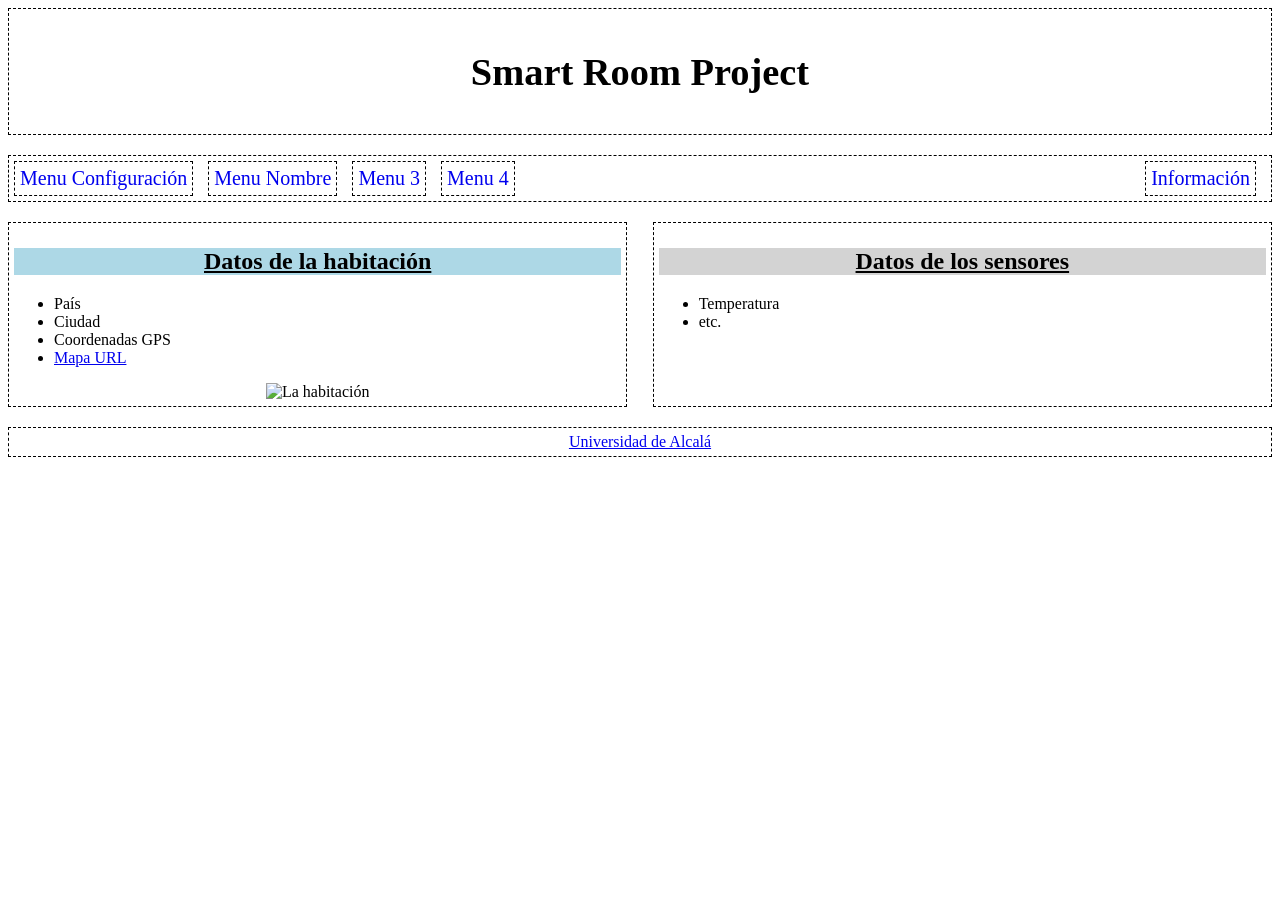
==== index.html @ 1feecfb2 "Practica 1 Definitivo" ====
<!DOCTYPE html>
<html>
	<head>
		<meta charset="utf-8">
		<title>Smart Room Project</title>
		<link rel="stylesheet" type="text/css" href="css/estilos.css">
	</head>
	<body>
		<header class="caja-titulo">
			<h1>Smart Room Project</h1>
		</header>

		<nav class="caja-menus">
			<a class="caja-menu_n" href="config.html">Menu Configuración</a>
			<a class="caja-menu_n" href="minombre.html">Menu Nombre</a>
			<a class="caja-menu_n" href="#">Menu 3</a>
			<a class="caja-menu_n" href="#">Menu 4</a>

			<aside class="caja-info">
				<a class="caja-menu_n" id="info_nombre" href="#">Información</a>
			</aside>
		</nav>

		<main style="clear: both">
			<section class="caja-habitacion">
				<h2 class="estilo-cabecera-habitacion">Datos de la habitación</h2>
				<ul>
					<li>País</li>
					<li>Ciudad</li>
					<li>Coordenadas GPS</li>
					<li><a href="https://maps.app.goo.gl/QyTE7xjPURcKc5MR6" target="_blank">Mapa URL</a></li>
				</ul>
				<div style="text-align:center">
					<img src="images/escuela-politecnica.jpg" alt="La habitación" width="300" height="200">
				</div>
			</section>

			<section class="caja-sensores">
				<h2 class="estilo-cabecera-sensores">Datos de los sensores</h2>
				<ul>
					<li>Temperatura</li>
					<li>etc.</li>
				</ul>
			</section>
		</main>

		<footer class="caja-pie">
			<a href="https://uah.es" target="_blank">Universidad de Alcalá</a>
		</footer>

		<script>
			var nombre_guardado = localStorage.getItem("fname");
			if(nombre_guardado != null){
				document.getElementById("info_nombre").innerHTML = "Hola " + nombre_guardado + ": Bienvenido a Smart Room";
			}
		</script>
	</body>
</html>
---- css/estilos.css ----
main {
	display: flex;
	justify-content: space-between;
}

form {
	display: flex;
	justify-content: space-between;
	width: 100%;
}

.caja-titulo {
	width: 100%;
	box-sizing: border-box;
	border: 1px dashed black;
	padding: 15px;
	margin-bottom: 20px;
	text-align: center;
	font-size: 120%;
}

.caja-menus {
	width: 100%;
	box-sizing: border-box;
	border: 1px dashed black;
	padding: 5px;
	overflow: auto;
	font-size: 20px;
	margin-bottom: 20px;
}

.caja-menu_n {
	display: inline-block;
	border: 1px dashed black;
	padding: 5px;
	margin-right: 10px;
	box-sizing: border-box;
	text-decoration: none;
}

.caja-info {
	float: right;
	box-sizing: border-box;
}

.caja-habitacion {
	width: 49%;
	box-sizing: border-box;
	border: 1px dashed black;
	padding: 5px;
	margin-bottom: 20px;
}

.caja-sensores {
	width: 49%;
	box-sizing: border-box;
	border: 1px dashed black;
	padding: 5px;
	margin-bottom: 20px;
}

.caja-formulario {
	width: 50%;
	margin: 0 auto;
	box-sizing: border-box;
	border: 1px dashed black;
	padding: 20px;
	text-align: center;
}

.campo-formulario {
	float: right;
	width: 65%;
	box-sizing: border-box;
}

.caja-pie {
	width: 100%;
	box-sizing: border-box;
	border: 1px dashed black;
	padding: 5px;
	text-align: center;
	clear: both;
}

.estilo-alertas {
	text-align: center;
	font-size: 120%;
}

.estilo-cabecera-sensores {
	text-align: center;
	background-color: lightgrey;
	text-decoration: underline;
}

.estilo-cabecera-habitacion {
	text-align: center;
	background-color: lightblue;
	text-decoration: underline;
}

.estilo-cabecera {
	text-align: center;
	background-color: lightblue;
	text-decoration: underline;
	margin-top: 0;
}
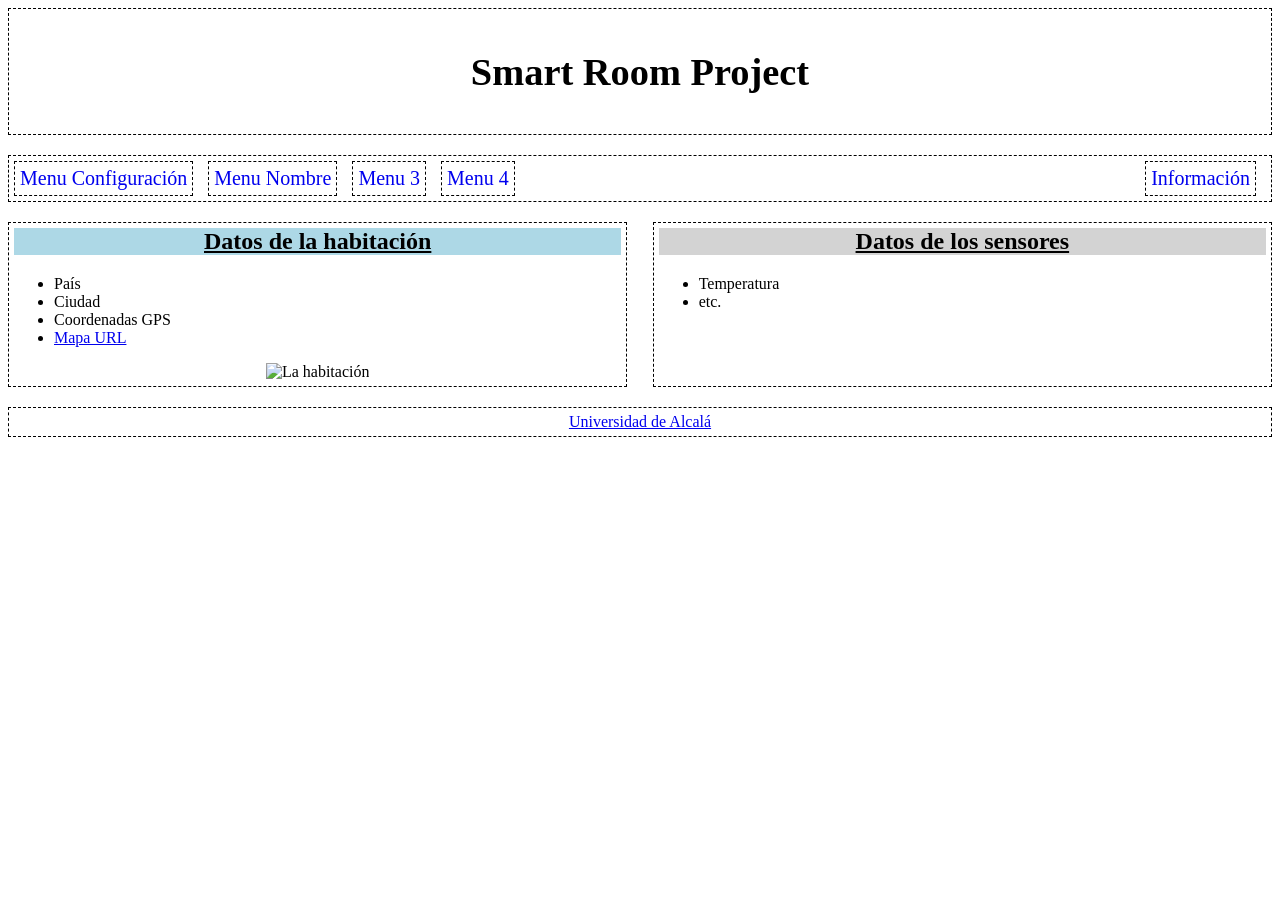
==== commit 58c8acff: "Practica 1 definitivo v1.1" ====
--- a/index.html
+++ b/index.html
@@ -21,7 +21,7 @@
 			</aside>
 		</nav>
 
-		<main style="clear: both">
+		<main class="main-columnas">
 			<section class="caja-habitacion">
 				<h2 class="estilo-cabecera-habitacion">Datos de la habitación</h2>
 				<ul>
--- a/css/estilos.css
+++ b/css/estilos.css
@@ -1,11 +1,20 @@
-main {
+.main-columnas {
 	display: flex;
 	justify-content: space-between;
+	gap: 2%;
+	margin-bottom: 20px;
+    width: 100%;
 }
 
-form {
+.main-bloque {
+	display: block;
+	margin-bottom: 20px;
+}
+
+form.form-columnas {
 	display: flex;
 	justify-content: space-between;
+	gap: 2%;
 	width: 100%;
 }
 
@@ -43,20 +52,11 @@
 	box-sizing: border-box;
 }
 
-.caja-habitacion {
-	width: 49%;
+.caja-habitacion, .caja-sensores {
+	flex: 1;
 	box-sizing: border-box;
 	border: 1px dashed black;
 	padding: 5px;
-	margin-bottom: 20px;
-}
-
-.caja-sensores {
-	width: 49%;
-	box-sizing: border-box;
-	border: 1px dashed black;
-	padding: 5px;
-	margin-bottom: 20px;
 }
 
 .caja-formulario {
@@ -88,21 +88,16 @@
 	font-size: 120%;
 }
 
-.estilo-cabecera-sensores {
+.estilo-cabecera-sensores, .estilo-cabecera-habitacion, .estilo-cabecera {
 	text-align: center;
-	background-color: lightgrey;
-	text-decoration: underline;
-}
-
-.estilo-cabecera-habitacion {
-	text-align: center;
-	background-color: lightblue;
-	text-decoration: underline;
-}
-
-.estilo-cabecera {
-	text-align: center;
-	background-color: lightblue;
 	text-decoration: underline;
 	margin-top: 0;
 }
+
+.estilo-cabecera-sensores {
+	background-color: lightgrey;
+}
+
+.estilo-cabecera-habitacion, .estilo-cabecera {
+	background-color: lightblue;
+}
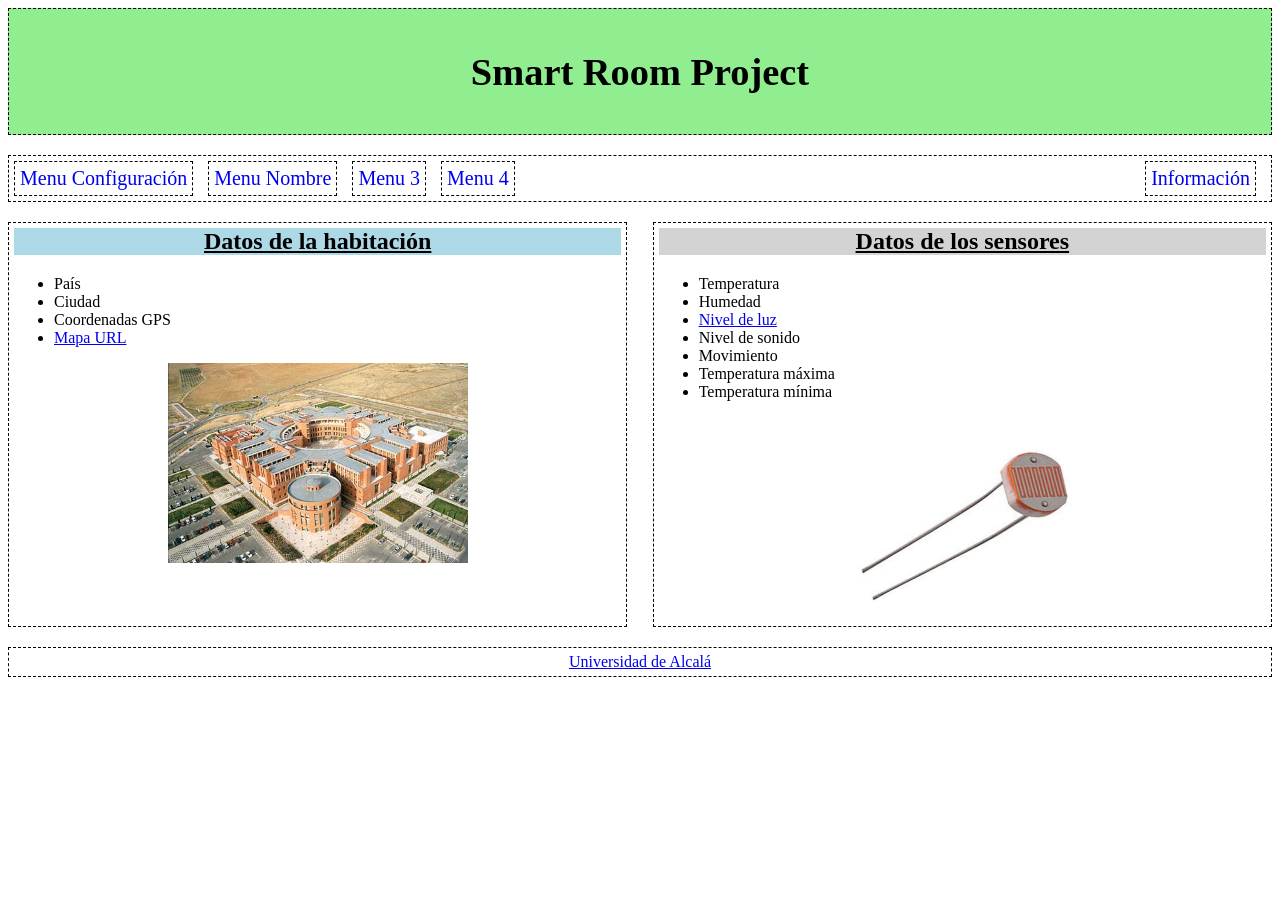
==== commit c1c29472: "Practica 1 definitiva" ====
--- a/index.html
+++ b/index.html
@@ -39,8 +39,16 @@
 				<h2 class="estilo-cabecera-sensores">Datos de los sensores</h2>
 				<ul>
 					<li>Temperatura</li>
-					<li>etc.</li>
+					<li>Humedad</li>
+					<li><a href="https://www.ti.com/es-mx/product-category/sensors/optical-sensors/light/overview.html" target="_blank">Nivel de luz</a></li>
+					<li>Nivel de sonido</li>
+					<li>Movimiento</li>
+					<li>Temperatura máxima</li>
+					<li>Temperatura mínima</li>
 				</ul>
+				<div style="text-align:center">
+					<img src="images/sensor_de_luz.jpg" alt="Sensor de luz" width="300" height="200">
+				</div>
 			</section>
 		</main>
 
--- a/css/estilos.css
+++ b/css/estilos.css
@@ -3,7 +3,7 @@
 	justify-content: space-between;
 	gap: 2%;
 	margin-bottom: 20px;
-    width: 100%;
+   	width: 100%;
 }
 
 .main-bloque {
@@ -26,6 +26,7 @@
 	margin-bottom: 20px;
 	text-align: center;
 	font-size: 120%;
+	background-color: lightgreen;
 }
 
 .caja-menus {
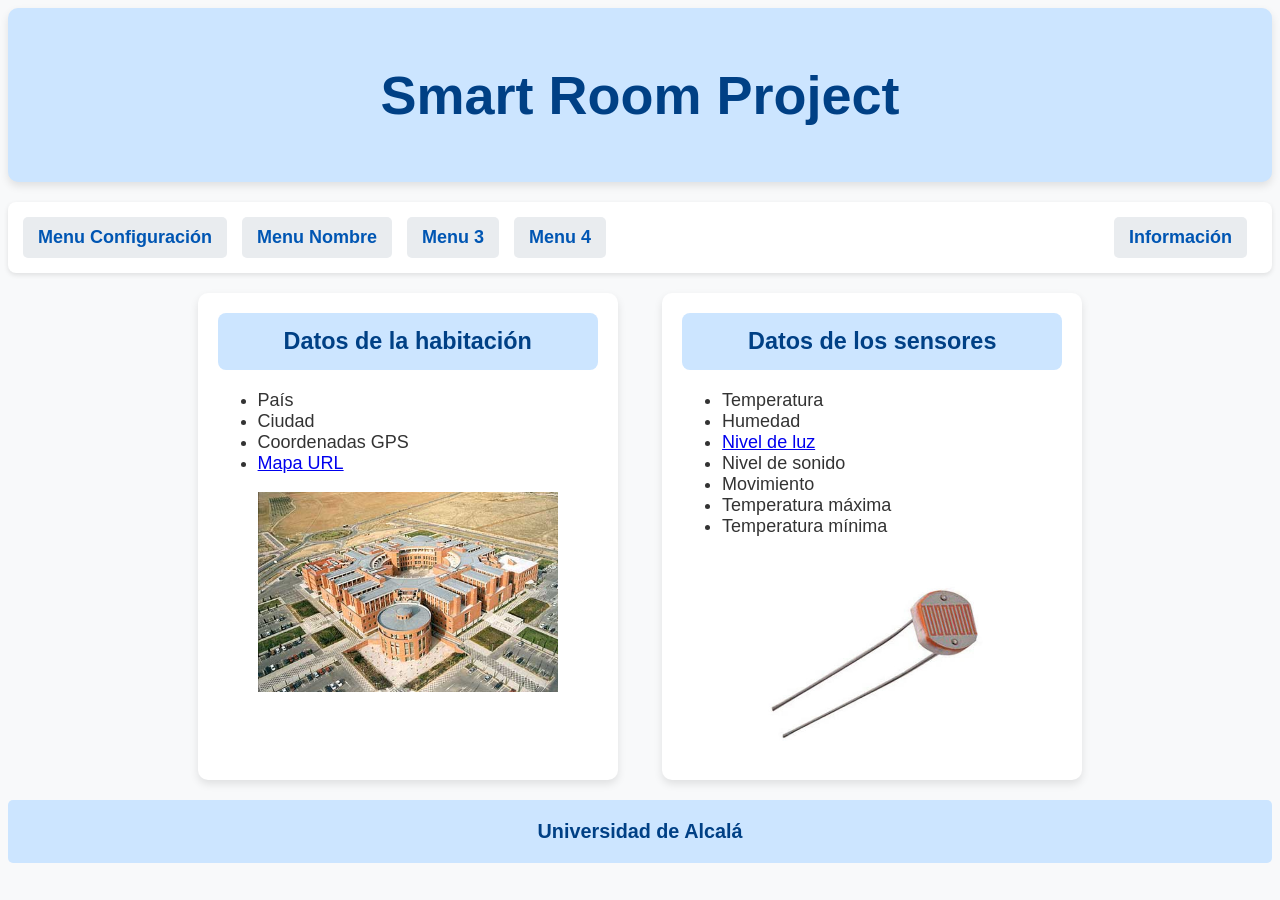
==== commit af58417d: "Cambio de Javascript" ====
--- a/index.html
+++ b/index.html
@@ -56,11 +56,6 @@
 			<a href="https://uah.es" target="_blank">Universidad de Alcalá</a>
 		</footer>
 
-		<script>
-			var nombre_guardado = localStorage.getItem("fname");
-			if(nombre_guardado != null){
-				document.getElementById("info_nombre").innerHTML = "Hola " + nombre_guardado + ": Bienvenido a Smart Room";
-			}
-		</script>
+		<script type="text/javascript" src="js/datos.js"></script>
 	</body>
 </html>
--- a/css/estilos.css
+++ b/css/estilos.css
@@ -1,13 +1,16 @@
+body {
+	font-family: Arial, Helvetica, sans-serif;
+	font-size: 18px;
+	background-color: #f8f9fa;
+	color: #333;
+}
+
 .main-columnas {
 	display: flex;
 	justify-content: space-between;
-	gap: 2%;
-	margin-bottom: 20px;
-   	width: 100%;
-}
-
-.main-bloque {
-	display: block;
+	gap: 5%;
+	width: 70%;
+	margin: 0 auto;
 	margin-bottom: 20px;
 }
 
@@ -21,28 +24,35 @@
 .caja-titulo {
 	width: 100%;
 	box-sizing: border-box;
-	border: 1px dashed black;
-	padding: 15px;
+	border-radius: 10px;
+	background-color: #cce5ff;
+	color: #004085;
+	box-shadow: 0px 4px 8px rgba(0,0,0,0.1);
+	padding: 20px;
 	margin-bottom: 20px;
 	text-align: center;
-	font-size: 120%;
-	background-color: lightgreen;
+	font-size: 150%;
 }
 
 .caja-menus {
 	width: 100%;
 	box-sizing: border-box;
-	border: 1px dashed black;
-	padding: 5px;
+	background-color: #ffffff;
+	border-radius: 8px;
+	box-shadow: 0px 2px 5px rgba(0,0,0,0.1);
+	padding: 15px;
 	overflow: auto;
-	font-size: 20px;
+	font-size: 18px;
 	margin-bottom: 20px;
 }
 
 .caja-menu_n {
 	display: inline-block;
-	border: 1px dashed black;
-	padding: 5px;
+	background-color: #e9ecef;
+	color: #0056b3;
+	border-radius: 5px;
+	padding: 10px 15px;
+	font-weight: bold;
 	margin-right: 10px;
 	box-sizing: border-box;
 	text-decoration: none;
@@ -56,49 +66,118 @@
 .caja-habitacion, .caja-sensores {
 	flex: 1;
 	box-sizing: border-box;
-	border: 1px dashed black;
-	padding: 5px;
+	background-color: #ffffff;
+	border-radius: 10px;
+	box-shadow: 0px 4px 8px rgba(0,0,0,0.1);
+	padding: 20px;
 }
 
 .caja-formulario {
-	width: 50%;
+	width: 35%;
 	margin: 0 auto;
+	margin-bottom: 20px;
 	box-sizing: border-box;
-	border: 1px dashed black;
-	padding: 20px;
+	background-color: #ffffff;
+	border-radius: 10px;
+	box-shadow: 0px 4px 8px rgba(0,0,0,0.1);
+	padding: 30px;
 	text-align: center;
 }
 
+.caja-formulario label{
+	display: inline-block;
+	margin-right: 10px;
+	margin-bottom: 0;
+}
+
+label {
+	display: block;
+	text-align: left;
+	font-weight: bold;
+	margin-bottom: 5px;
+}
+
 .campo-formulario {
-	float: right;
-	width: 65%;
+	display: block;
+	width: 100%;
+	padding: 10px;
+	margin-bottom: 15px;
 	box-sizing: border-box;
+	border: 1px solid #ccc;
+	border-radius: 5px;
+	font-size: 16px;
 }
 
 .caja-pie {
 	width: 100%;
 	box-sizing: border-box;
-	border: 1px dashed black;
-	padding: 5px;
+	background-color: #cce5ff;
+	border-radius: 5px;
+	padding: 20px;
 	text-align: center;
 	clear: both;
+}
+
+.caja-pie a {
+	color: #004085;
+	text-decoration: none;
+	font-weight: bold;
+	font-size: 110%;
 }
 
 .estilo-alertas {
 	text-align: center;
 	font-size: 120%;
+	font-weight: bold;
+	color: #004085;
+	margin-top: 20px;
 }
 
 .estilo-cabecera-sensores, .estilo-cabecera-habitacion, .estilo-cabecera {
 	text-align: center;
-	text-decoration: underline;
+	text-decoration: none;
 	margin-top: 0;
+	padding: 15px;
+	border-radius: 8px;
+	font-size: 130%;
 }
 
 .estilo-cabecera-sensores {
-	background-color: lightgrey;
+	background-color: #cce5ff;
+	color: #004085;
 }
 
 .estilo-cabecera-habitacion, .estilo-cabecera {
-	background-color: lightblue;
+	background-color: #cce5ff;
+	color: #004085;
 }
+
+.campo-en-linea {
+	display: flex;
+	align-items: center;
+	justify-content: flex-start;
+	margin-bottom: 15px;
+}
+
+.campo-en-linea label {
+	display: inline-block;
+	width: 150px;
+	margin-bottom: 0;
+}
+
+.campo-en-linea .campo-formulario {
+	display: inline-block;
+	width: calc(100% - 160px);
+	margin-bottom: 0;
+}
+
+input[type="checkbox"] {
+	display: inline-block;
+	width: auto;
+	margin-right: 5px;
+}
+
+input[type="checkbox"] + label {
+	display: inline;
+	font-weight: normal;
+}
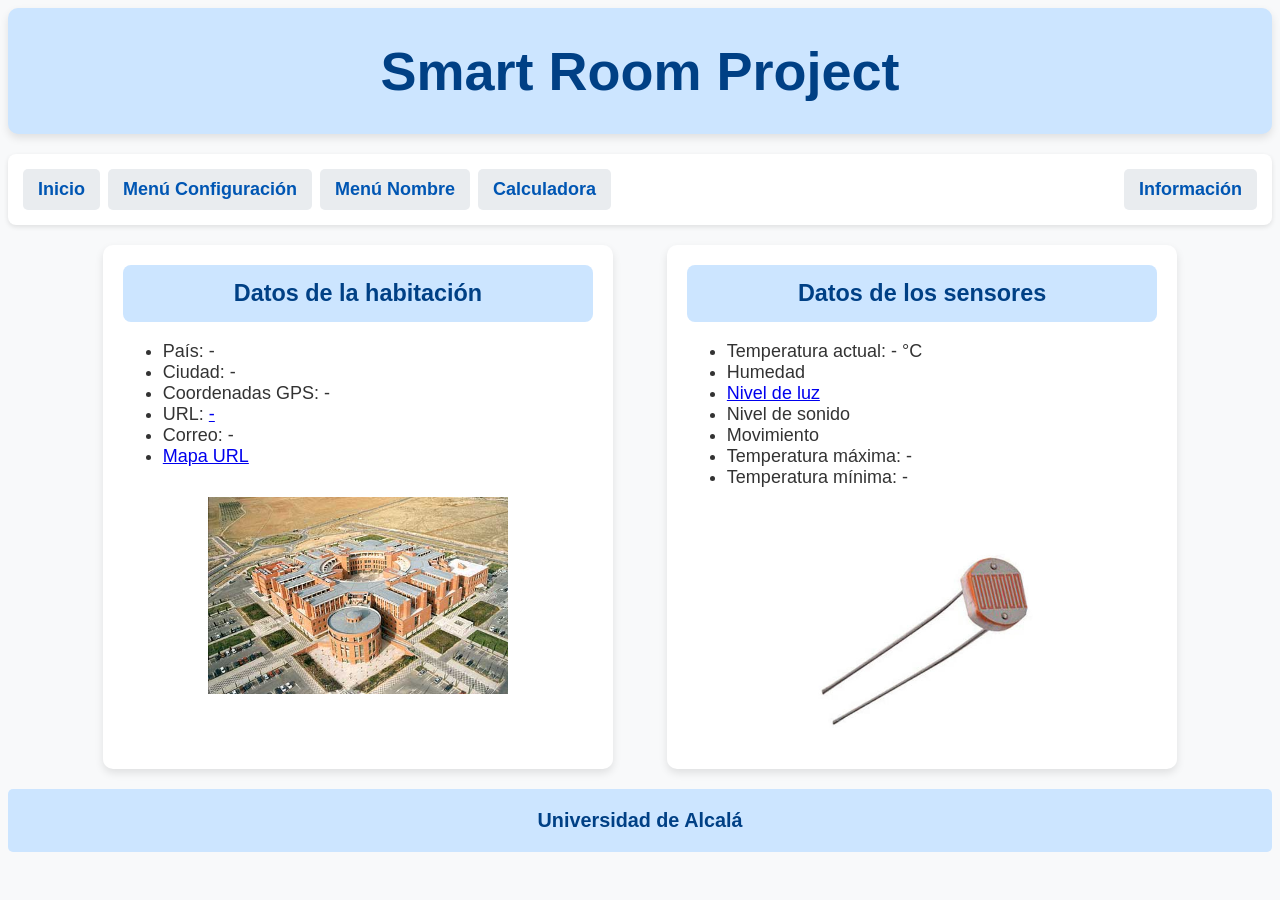
==== commit 91a2d7f4: "Practica 2 definitiva terminada" ====
--- a/index.html
+++ b/index.html
@@ -1,61 +1,74 @@
 <!DOCTYPE html>
-<html>
-	<head>
-		<meta charset="utf-8">
-		<title>Smart Room Project</title>
-		<link rel="stylesheet" type="text/css" href="css/estilos.css">
-	</head>
-	<body>
-		<header class="caja-titulo">
-			<h1>Smart Room Project</h1>
-		</header>
+<head>
+	<meta charset="utf-8">
+	<meta name="viewport" content="width=device-width, initial-scale=1">
+	<title>Smart Room Project - Inicio</title>
+	<link rel="stylesheet" href="css/estilos.css">
+	<script src="js/datos.js" defer></script>
+</head>
+<body>
+	<header class="caja-titulo">
+		<h1>Smart Room Project</h1>
+	</header>
 
-		<nav class="caja-menus">
-			<a class="caja-menu_n" href="config.html">Menu Configuración</a>
-			<a class="caja-menu_n" href="minombre.html">Menu Nombre</a>
-			<a class="caja-menu_n" href="#">Menu 3</a>
-			<a class="caja-menu_n" href="#">Menu 4</a>
+	<nav class="caja-menus" aria-label="Navegación principal">
+		<a class="caja-menu_n" href="index.html">Inicio</a>
+		<a class="caja-menu_n" href="config.html">Menú Configuración</a>
+		<a class="caja-menu_n" href="minombre.html">Menú Nombre</a>
+		<a class="caja-menu_n" href="calculadora.html">Calculadora</a>
 
-			<aside class="caja-info">
-				<a class="caja-menu_n" id="info_nombre" href="#">Información</a>
-			</aside>
-		</nav>
+		<aside class="caja-info">
+			<span class="caja-menu_n" id="info_nombre">Información</span>
+		</aside>
+	</nav>
 
-		<main class="main-columnas">
-			<section class="caja-habitacion">
-				<h2 class="estilo-cabecera-habitacion">Datos de la habitación</h2>
-				<ul>
-					<li>País</li>
-					<li>Ciudad</li>
-					<li>Coordenadas GPS</li>
-					<li><a href="https://maps.app.goo.gl/QyTE7xjPURcKc5MR6" target="_blank">Mapa URL</a></li>
-				</ul>
-				<div style="text-align:center">
-					<img src="images/escuela-politecnica.jpg" alt="La habitación" width="300" height="200">
-				</div>
-			</section>
+	<main class="main-columnas">
+		<section class="caja-habitacion">
+			<h2 class="estilo-cabecera-habitacion">Datos de la habitación</h2>
+			<ul>
+				<li>País: <span id="dato_pais">-</span></li>
+				<li>Ciudad: <span id="dato_ciudad">-</span></li>
+				<li>Coordenadas GPS: <span id="dato_coordenadas">-</span></li>
+				<li>URL: <a id="dato_url" href="#" target="_blank">-</a></li>
+				<li>Correo: <span id="dato_correo">-</span></li>
+				<li>
+					<a id="enlace_mapa" href="https://maps.app.goo.gl/QyTE7xjPURcKc5MR6" target="_blank">
+						Mapa URL
+					</a>
+				</li>
+			</ul>
 
-			<section class="caja-sensores">
-				<h2 class="estilo-cabecera-sensores">Datos de los sensores</h2>
-				<ul>
-					<li>Temperatura</li>
-					<li>Humedad</li>
-					<li><a href="https://www.ti.com/es-mx/product-category/sensors/optical-sensors/light/overview.html" target="_blank">Nivel de luz</a></li>
-					<li>Nivel de sonido</li>
-					<li>Movimiento</li>
-					<li>Temperatura máxima</li>
-					<li>Temperatura mínima</li>
-				</ul>
-				<div style="text-align:center">
-					<img src="images/sensor_de_luz.jpg" alt="Sensor de luz" width="300" height="200">
-				</div>
-			</section>
-		</main>
+			<div class="imagen-centrada">
+				<img src="images/escuela-politecnica.jpg" alt="La habitación" width="300" height="200">
+			</div>
+		</section>
 
-		<footer class="caja-pie">
-			<a href="https://uah.es" target="_blank">Universidad de Alcalá</a>
-		</footer>
+		<section class="caja-sensores">
+			<h2 class="estilo-cabecera-sensores">Datos de los sensores</h2>
+			<ul>
+				<li>Temperatura actual: <span id="dato_t_actual">-</span> °C</li>
+				<li>Humedad</li>
+				<li>
+					<a href="https://www.ti.com/es-mx/product-category/sensors/optical-sensors/light/overview.html" target="_blank">
+						Nivel de luz
+					</a>
+				</li>
+				<li>Nivel de sonido</li>
+				<li>Movimiento</li>
+				<li>Temperatura máxima: <span id="dato_t_maxima">-</span></li>
+				<li>Temperatura mínima: <span id="dato_t_minima">-</span></li>
+			</ul>
 
-		<script type="text/javascript" src="js/datos.js"></script>
-	</body>
+			<div class="imagen-centrada">
+				<img src="images/sensor_de_luz.jpg" alt="Sensor de luz con fotoresistencia" width="300" height="200">
+			</div>
+		</section>
+	</main>
+
+	<footer class="caja-pie">
+		<a href="https://uah.es" target="_blank">
+			Universidad de Alcalá
+		</a>
+	</footer>
+</body>
 </html>
--- a/css/estilos.css
+++ b/css/estilos.css
@@ -1,16 +1,25 @@
+* {
+	box-sizing: border-box;
+}
+
 body {
 	font-family: Arial, Helvetica, sans-serif;
 	font-size: 18px;
 	background-color: #f8f9fa;
 	color: #333;
+	margin: 8px;
 }
 
 .main-columnas {
 	display: flex;
 	justify-content: space-between;
 	gap: 5%;
-	width: 70%;
-	margin: 0 auto;
+	width: 85%;
+	margin: 0 auto 20px;
+}
+
+.main-bloque {
+	display: block;
 	margin-bottom: 20px;
 }
 
@@ -23,25 +32,30 @@
 
 .caja-titulo {
 	width: 100%;
-	box-sizing: border-box;
 	border-radius: 10px;
 	background-color: #cce5ff;
 	color: #004085;
-	box-shadow: 0px 4px 8px rgba(0,0,0,0.1);
+	box-shadow: 0 4px 8px rgba(0,0,0,0.1);
 	padding: 20px;
 	margin-bottom: 20px;
 	text-align: center;
 	font-size: 150%;
 }
 
+.caja-titulo h1 {
+	margin: 12px 0;
+}
+
 .caja-menus {
-	width: 100%;
-	box-sizing: border-box;
-	background-color: #ffffff;
+	display: flex;
+	align-items: center;
+	flex-wrap: wrap;
+	gap: 8px;
+	width: 100%;
+	background-color: #fff;
 	border-radius: 8px;
-	box-shadow: 0px 2px 5px rgba(0,0,0,0.1);
+	box-shadow: 0 2px 5px rgba(0,0,0,0.1);
 	padding: 15px;
-	overflow: auto;
 	font-size: 18px;
 	margin-bottom: 20px;
 }
@@ -53,41 +67,33 @@
 	border-radius: 5px;
 	padding: 10px 15px;
 	font-weight: bold;
-	margin-right: 10px;
-	box-sizing: border-box;
 	text-decoration: none;
 }
 
+.caja-menu_n:hover {
+	background-color: #d9e7f8;
+}
+
 .caja-info {
-	float: right;
-	box-sizing: border-box;
+	margin-left: auto;
 }
 
 .caja-habitacion, .caja-sensores {
 	flex: 1;
-	box-sizing: border-box;
-	background-color: #ffffff;
+	min-width: 0;
+	background-color: #fff;
 	border-radius: 10px;
-	box-shadow: 0px 4px 8px rgba(0,0,0,0.1);
+	box-shadow: 0 4px 8px rgba(0,0,0,0.1);
 	padding: 20px;
 }
 
 .caja-formulario {
-	width: 35%;
-	margin: 0 auto;
-	margin-bottom: 20px;
-	box-sizing: border-box;
-	background-color: #ffffff;
+	width: min(650px, 95%);
+	margin: 0 auto 20px;
+	background-color: #fff;
 	border-radius: 10px;
-	box-shadow: 0px 4px 8px rgba(0,0,0,0.1);
+	box-shadow: 0 4px 8px rgba(0,0,0,0.1);
 	padding: 30px;
-	text-align: center;
-}
-
-.caja-formulario label{
-	display: inline-block;
-	margin-right: 10px;
-	margin-bottom: 0;
 }
 
 label {
@@ -102,15 +108,14 @@
 	width: 100%;
 	padding: 10px;
 	margin-bottom: 15px;
-	box-sizing: border-box;
 	border: 1px solid #ccc;
 	border-radius: 5px;
 	font-size: 16px;
+	min-width: 0;
 }
 
 .caja-pie {
 	width: 100%;
-	box-sizing: border-box;
 	background-color: #cce5ff;
 	border-radius: 5px;
 	padding: 20px;
@@ -123,6 +128,7 @@
 	text-decoration: none;
 	font-weight: bold;
 	font-size: 110%;
+	margin: 0 12px;
 }
 
 .estilo-alertas {
@@ -130,54 +136,140 @@
 	font-size: 120%;
 	font-weight: bold;
 	color: #004085;
-	margin-top: 20px;
-}
-
-.estilo-cabecera-sensores, .estilo-cabecera-habitacion, .estilo-cabecera {
-	text-align: center;
-	text-decoration: none;
+	margin-top: 24px;
+}
+
+.estilo-cabecera-sensores,
+.estilo-cabecera-habitacion,
+.estilo-cabecera {
+	text-align: center;
 	margin-top: 0;
 	padding: 15px;
 	border-radius: 8px;
 	font-size: 130%;
-}
-
-.estilo-cabecera-sensores {
 	background-color: #cce5ff;
 	color: #004085;
 }
 
-.estilo-cabecera-habitacion, .estilo-cabecera {
-	background-color: #cce5ff;
-	color: #004085;
-}
-
 .campo-en-linea {
 	display: flex;
 	align-items: center;
-	justify-content: flex-start;
+	gap: 10px;
 	margin-bottom: 15px;
 }
 
 .campo-en-linea label {
-	display: inline-block;
-	width: 150px;
+	flex: 0 0 155px;
 	margin-bottom: 0;
 }
 
 .campo-en-linea .campo-formulario {
-	display: inline-block;
-	width: calc(100% - 160px);
+	flex: 1;
+	width: auto;
 	margin-bottom: 0;
 }
 
-input[type="checkbox"] {
-	display: inline-block;
-	width: auto;
-	margin-right: 5px;
-}
-
-input[type="checkbox"] + label {
+.campo-en-linea input[type="file"] {
+	font-size: 14px;
+}
+
+.campo-temperatura-actual {
+	margin-top: 22px;
+}
+
+.checks > div {
+	margin: 7px 0;
+}
+
+.checks label {
 	display: inline;
 	font-weight: normal;
-}
+	margin-left: 5px;
+}
+
+.checks input {
+	vertical-align: middle;
+}
+
+.ayuda {
+	color: #596573;
+	font-size: 14px;
+	line-height: 1.45;
+	margin: 7px 0 18px;
+}
+
+.centrado, .imagen-centrada {
+	text-align: center;
+}
+
+.imagen-centrada img {
+	max-width: 100%;
+	height: auto;
+	margin-top: 12px;
+}
+
+button {
+	cursor: pointer;
+	padding: 9px 14px;
+	border-radius: 5px;
+	border: 1px solid #aab9ca;
+	background-color: #e9ecef;
+}
+
+button:hover {
+	background-color: #d6e8fa;
+}
+
+a:focus-visible,
+button:focus-visible,
+input:focus-visible,
+select:focus-visible {
+	outline: 3px solid #f0a030;
+	outline-offset: 3px;
+}
+
+dialog {
+	border: 2px solid #004085;
+	border-radius: 9px;
+	padding: 24px;
+	width: min(560px, 94vw);
+	white-space: pre-line;
+}
+
+dialog h2 {
+	margin-top: 0;
+	font-size: 21px;
+	color: #004085;
+}
+
+.mensaje-exito {
+	max-width: 900px;
+	margin: 16px auto;
+	padding: 16px;
+	background: #e7f4e9;
+	border-left: 4px solid #2b844c;
+}
+
+.mensaje-error, .resultado-error {
+	color: #b02a37;
+	font-weight: bold;
+}
+
+.resultado-ok {
+	color: #166b3f;
+	font-weight: bold;
+}
+
+.acciones-email {
+	display: flex;
+	gap: 12px;
+	justify-content: center;
+	flex-wrap: wrap;
+	margin: 18px auto;
+}
+
+.subtitulo {
+	color: #004085;
+	font-size: 20px;
+	margin-top: 35px;
+}
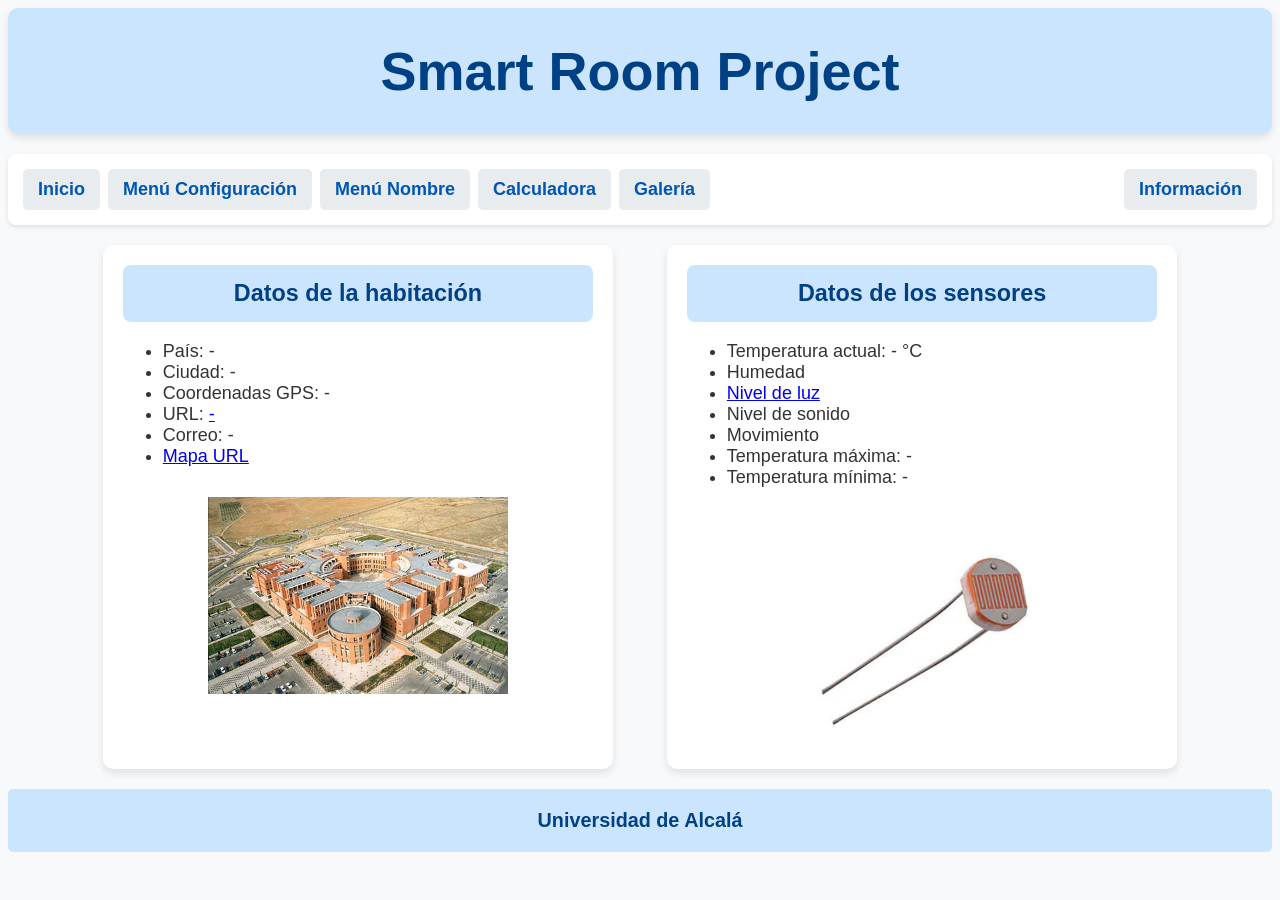
==== commit 834d81a0: "Galeria de fotos" ====
--- a/index.html
+++ b/index.html
@@ -16,6 +16,7 @@
 		<a class="caja-menu_n" href="config.html">Menú Configuración</a>
 		<a class="caja-menu_n" href="minombre.html">Menú Nombre</a>
 		<a class="caja-menu_n" href="calculadora.html">Calculadora</a>
+		<a class="caja-menu_n" href="galeria.html">Galería</a>
 
 		<aside class="caja-info">
 			<span class="caja-menu_n" id="info_nombre">Información</span>
--- a/css/estilos.css
+++ b/css/estilos.css
@@ -1,275 +1,350 @@
 * {
-	box-sizing: border-box;
+        box-sizing: border-box;
 }
 
 body {
-	font-family: Arial, Helvetica, sans-serif;
-	font-size: 18px;
-	background-color: #f8f9fa;
-	color: #333;
-	margin: 8px;
+        font-family: Arial, Helvetica, sans-serif;
+        font-size: 18px;
+        background-color: #f8f9fa;
+        color: #333;
+        margin: 8px;
 }
 
 .main-columnas {
-	display: flex;
-	justify-content: space-between;
-	gap: 5%;
-	width: 85%;
-	margin: 0 auto 20px;
+        display: flex;
+        justify-content: space-between;
+        gap: 5%;
+        width: 85%;
+        margin: 0 auto 20px;
 }
 
 .main-bloque {
-	display: block;
-	margin-bottom: 20px;
+        display: block;
+        margin-bottom: 20px;
 }
 
 form.form-columnas {
-	display: flex;
-	justify-content: space-between;
-	gap: 2%;
-	width: 100%;
+        display: flex;
+        justify-content: space-between;
+        gap: 2%;
+        width: 100%;
 }
 
 .caja-titulo {
-	width: 100%;
-	border-radius: 10px;
-	background-color: #cce5ff;
-	color: #004085;
-	box-shadow: 0 4px 8px rgba(0,0,0,0.1);
-	padding: 20px;
-	margin-bottom: 20px;
-	text-align: center;
-	font-size: 150%;
+        width: 100%;
+        border-radius: 10px;
+        background-color: #cce5ff;
+        color: #004085;
+        box-shadow: 0 4px 8px rgba(0,0,0,0.1);
+        padding: 20px;
+        margin-bottom: 20px;
+        text-align: center;
+        font-size: 150%;
 }
 
 .caja-titulo h1 {
-	margin: 12px 0;
+        margin: 12px 0;
 }
 
 .caja-menus {
-	display: flex;
-	align-items: center;
-	flex-wrap: wrap;
-	gap: 8px;
-	width: 100%;
-	background-color: #fff;
-	border-radius: 8px;
-	box-shadow: 0 2px 5px rgba(0,0,0,0.1);
-	padding: 15px;
-	font-size: 18px;
-	margin-bottom: 20px;
+        display: flex;
+        align-items: center;
+        flex-wrap: wrap;
+        gap: 8px;
+        width: 100%;
+        background-color: #fff;
+        border-radius: 8px;
+        box-shadow: 0 2px 5px rgba(0,0,0,0.1);
+        padding: 15px;
+        font-size: 18px;
+        margin-bottom: 20px;
 }
 
 .caja-menu_n {
-	display: inline-block;
-	background-color: #e9ecef;
-	color: #0056b3;
-	border-radius: 5px;
-	padding: 10px 15px;
-	font-weight: bold;
-	text-decoration: none;
+        display: inline-block;
+        background-color: #e9ecef;
+        color: #0056b3;
+        border-radius: 5px;
+        padding: 10px 15px;
+        font-weight: bold;
+        text-decoration: none;
 }
 
 .caja-menu_n:hover {
-	background-color: #d9e7f8;
+        background-color: #d9e7f8;
 }
 
 .caja-info {
-	margin-left: auto;
+        margin-left: auto;
 }
 
 .caja-habitacion, .caja-sensores {
-	flex: 1;
-	min-width: 0;
-	background-color: #fff;
-	border-radius: 10px;
-	box-shadow: 0 4px 8px rgba(0,0,0,0.1);
-	padding: 20px;
+        flex: 1;
+        min-width: 0;
+        background-color: #fff;
+        border-radius: 10px;
+        box-shadow: 0 4px 8px rgba(0,0,0,0.1);
+        padding: 20px;
 }
 
 .caja-formulario {
-	width: min(650px, 95%);
-	margin: 0 auto 20px;
-	background-color: #fff;
-	border-radius: 10px;
-	box-shadow: 0 4px 8px rgba(0,0,0,0.1);
-	padding: 30px;
+        width: min(650px, 95%);
+        margin: 0 auto 20px;
+        background-color: #fff;
+        border-radius: 10px;
+        box-shadow: 0 4px 8px rgba(0,0,0,0.1);
+        padding: 30px;
 }
 
 label {
-	display: block;
-	text-align: left;
-	font-weight: bold;
-	margin-bottom: 5px;
+        display: block;
+        text-align: left;
+        font-weight: bold;
+        margin-bottom: 5px;
 }
 
 .campo-formulario {
-	display: block;
-	width: 100%;
-	padding: 10px;
-	margin-bottom: 15px;
-	border: 1px solid #ccc;
-	border-radius: 5px;
-	font-size: 16px;
-	min-width: 0;
+        display: block;
+        width: 100%;
+        padding: 10px;
+        margin-bottom: 15px;
+        border: 1px solid #ccc;
+        border-radius: 5px;
+        font-size: 16px;
+        min-width: 0;
 }
 
 .caja-pie {
-	width: 100%;
-	background-color: #cce5ff;
-	border-radius: 5px;
-	padding: 20px;
-	text-align: center;
-	clear: both;
+        width: 100%;
+        background-color: #cce5ff;
+        border-radius: 5px;
+        padding: 20px;
+        text-align: center;
+        clear: both;
 }
 
 .caja-pie a {
-	color: #004085;
-	text-decoration: none;
-	font-weight: bold;
-	font-size: 110%;
-	margin: 0 12px;
+        color: #004085;
+        text-decoration: none;
+        font-weight: bold;
+        font-size: 110%;
+        margin: 0 12px;
 }
 
 .estilo-alertas {
-	text-align: center;
-	font-size: 120%;
-	font-weight: bold;
-	color: #004085;
-	margin-top: 24px;
+        text-align: center;
+        font-size: 120%;
+        font-weight: bold;
+        color: #004085;
+        margin-top: 24px;
 }
 
 .estilo-cabecera-sensores,
 .estilo-cabecera-habitacion,
 .estilo-cabecera {
-	text-align: center;
-	margin-top: 0;
-	padding: 15px;
-	border-radius: 8px;
-	font-size: 130%;
-	background-color: #cce5ff;
-	color: #004085;
+        text-align: center;
+        margin-top: 0;
+        padding: 15px;
+        border-radius: 8px;
+        font-size: 130%;
+        background-color: #cce5ff;
+        color: #004085;
 }
 
 .campo-en-linea {
-	display: flex;
-	align-items: center;
-	gap: 10px;
-	margin-bottom: 15px;
+        display: flex;
+        align-items: center;
+        gap: 10px;
+        margin-bottom: 15px;
 }
 
 .campo-en-linea label {
-	flex: 0 0 155px;
-	margin-bottom: 0;
+        flex: 0 0 155px;
+        margin-bottom: 0;
 }
 
 .campo-en-linea .campo-formulario {
-	flex: 1;
-	width: auto;
-	margin-bottom: 0;
+        flex: 1;
+        width: auto;
+        margin-bottom: 0;
 }
 
 .campo-en-linea input[type="file"] {
-	font-size: 14px;
+        font-size: 14px;
 }
 
 .campo-temperatura-actual {
-	margin-top: 22px;
+        margin-top: 22px;
 }
 
 .checks > div {
-	margin: 7px 0;
+        margin: 7px 0;
 }
 
 .checks label {
-	display: inline;
-	font-weight: normal;
-	margin-left: 5px;
+        display: inline;
+        font-weight: normal;
+        margin-left: 5px;
 }
 
 .checks input {
-	vertical-align: middle;
+        vertical-align: middle;
 }
 
 .ayuda {
-	color: #596573;
-	font-size: 14px;
-	line-height: 1.45;
-	margin: 7px 0 18px;
+        color: #596573;
+        font-size: 14px;
+        line-height: 1.45;
+        margin: 7px 0 18px;
 }
 
 .centrado, .imagen-centrada {
-	text-align: center;
+        text-align: center;
 }
 
 .imagen-centrada img {
-	max-width: 100%;
-	height: auto;
-	margin-top: 12px;
+        max-width: 100%;
+        height: auto;
+        margin-top: 12px;
 }
 
 button {
-	cursor: pointer;
-	padding: 9px 14px;
-	border-radius: 5px;
-	border: 1px solid #aab9ca;
-	background-color: #e9ecef;
+        cursor: pointer;
+        padding: 9px 14px;
+        border-radius: 5px;
+        border: 1px solid #aab9ca;
+        background-color: #e9ecef;
 }
 
 button:hover {
-	background-color: #d6e8fa;
+        background-color: #d6e8fa;
 }
 
 a:focus-visible,
 button:focus-visible,
 input:focus-visible,
 select:focus-visible {
-	outline: 3px solid #f0a030;
-	outline-offset: 3px;
+        outline: 3px solid #f0a030;
+        outline-offset: 3px;
 }
 
 dialog {
-	border: 2px solid #004085;
-	border-radius: 9px;
-	padding: 24px;
-	width: min(560px, 94vw);
-	white-space: pre-line;
+        border: 2px solid #004085;
+        border-radius: 9px;
+        padding: 24px;
+        width: min(560px, 94vw);
+        white-space: pre-line;
 }
 
 dialog h2 {
-	margin-top: 0;
-	font-size: 21px;
-	color: #004085;
+        margin-top: 0;
+        font-size: 21px;
+        color: #004085;
 }
 
 .mensaje-exito {
-	max-width: 900px;
-	margin: 16px auto;
-	padding: 16px;
-	background: #e7f4e9;
-	border-left: 4px solid #2b844c;
+        max-width: 900px;
+        margin: 16px auto;
+        padding: 16px;
+        background: #e7f4e9;
+        border-left: 4px solid #2b844c;
 }
 
 .mensaje-error, .resultado-error {
-	color: #b02a37;
-	font-weight: bold;
+        color: #b02a37;
+        font-weight: bold;
 }
 
 .resultado-ok {
-	color: #166b3f;
-	font-weight: bold;
+        color: #166b3f;
+        font-weight: bold;
 }
 
 .acciones-email {
-	display: flex;
-	gap: 12px;
-	justify-content: center;
-	flex-wrap: wrap;
-	margin: 18px auto;
+        display: flex;
+        gap: 12px;
+        justify-content: center;
+        flex-wrap: wrap;
+        margin: 18px auto;
 }
 
 .subtitulo {
-	color: #004085;
-	font-size: 20px;
-	margin-top: 35px;
-}
+        color: #004085;
+        font-size: 20px;
+        margin-top: 35px;
+}
+
+/* ---------- Galería de imágenes ---------- */
+
+.caja-galeria {
+        width: min(1000px, 95%);
+        margin: 0 auto 20px;
+        background-color: #fff;
+        border-radius: 10px;
+        box-shadow: 0 4px 8px rgba(0,0,0,0.1);
+        padding: 30px;
+}
+
+.galeria {
+        display: flex;
+        align-items: center;
+        gap: 10px;
+}
+
+.galeria button {
+        flex: 0 0 auto;
+        font-size: 24px;
+}
+
+/* Ventana visible: oculta lo que no cabe y se desplaza con scrollLeft */
+.galeria-ventana {
+        flex: 1;
+        overflow: hidden;
+        padding: 10px;
+}
+
+.galeria-tira {
+        display: flex;
+        gap: 15px;
+}
+
+.foto-contenedor {
+        position: relative;
+        flex: 0 0 auto;
+        width: 350px;
+        height: 260px;
+        border-radius: 8px;
+        overflow: hidden;
+        box-shadow: 0 4px 8px rgba(0,0,0,0.2);
+}
+
+.foto-miniatura {
+        display: block;
+        width: 100%;
+        height: 100%;
+        object-fit: cover;
+}
+
+/* Cuadro de información: oculto por defecto, jQuery lo muestra con fadeIn() */
+.foto-info {
+        position: absolute;
+        top: 0;
+        left: 0;
+        width: 100%;
+        height: 100%;
+        background-color: rgba(0, 0, 0, 0.7);
+        color: white;
+        display: none;
+        text-align: center;
+}
+
+/* Texto centrado verticalmente (no depende de que el div sea flex) */
+.foto-info p {
+        position: absolute;
+        top: 50%;
+        left: 0;
+        width: 100%;
+        margin: 0;
+        padding: 0 10px;
+        transform: translateY(-50%);
+}
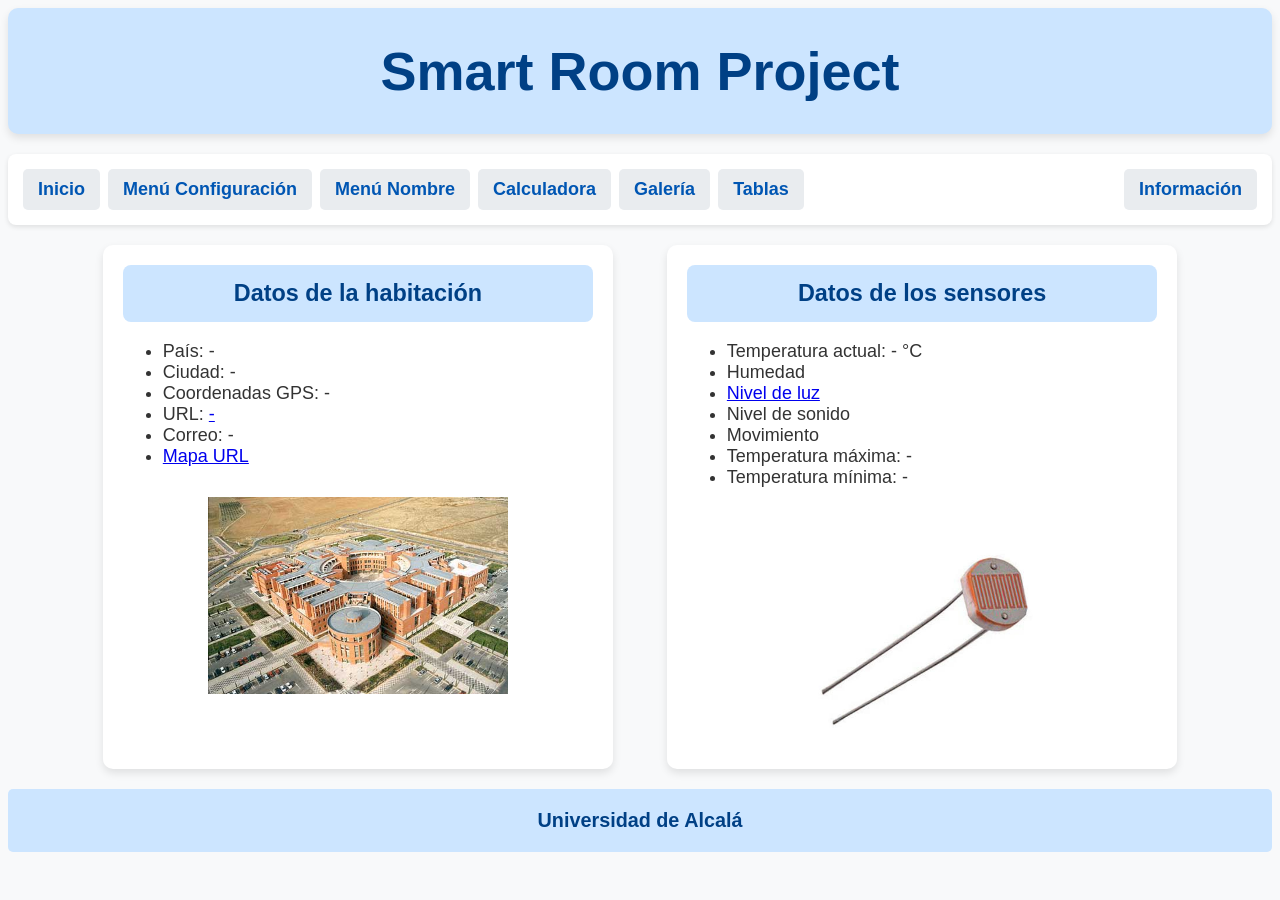
==== commit b5e5e412: "Trabajo Semana 3" ====
--- a/index.html
+++ b/index.html
@@ -17,6 +17,7 @@
 		<a class="caja-menu_n" href="minombre.html">Menú Nombre</a>
 		<a class="caja-menu_n" href="calculadora.html">Calculadora</a>
 		<a class="caja-menu_n" href="galeria.html">Galería</a>
+		<a class="caja-menu_n" href="tablas.html">Tablas</a>
 
 		<aside class="caja-info">
 			<span class="caja-menu_n" id="info_nombre">Información</span>
--- a/css/estilos.css
+++ b/css/estilos.css
@@ -274,8 +274,6 @@
         margin-top: 35px;
 }
 
-/* ---------- Galería de imágenes ---------- */
-
 .caja-galeria {
         width: min(1000px, 95%);
         margin: 0 auto 20px;
@@ -296,7 +294,6 @@
         font-size: 24px;
 }
 
-/* Ventana visible: oculta lo que no cabe y se desplaza con scrollLeft */
 .galeria-ventana {
         flex: 1;
         overflow: hidden;
@@ -325,7 +322,6 @@
         object-fit: cover;
 }
 
-/* Cuadro de información: oculto por defecto, jQuery lo muestra con fadeIn() */
 .foto-info {
         position: absolute;
         top: 0;
@@ -338,7 +334,6 @@
         text-align: center;
 }
 
-/* Texto centrado verticalmente (no depende de que el div sea flex) */
 .foto-info p {
         position: absolute;
         top: 50%;
@@ -348,3 +343,11 @@
         padding: 0 10px;
         transform: translateY(-50%);
 }
+
+tabla1{
+	border: 1px solid #000;
+	border-collapse: collapse;
+	height: 60%;
+	width: 70%;
+	margin:0 auto;
+}
